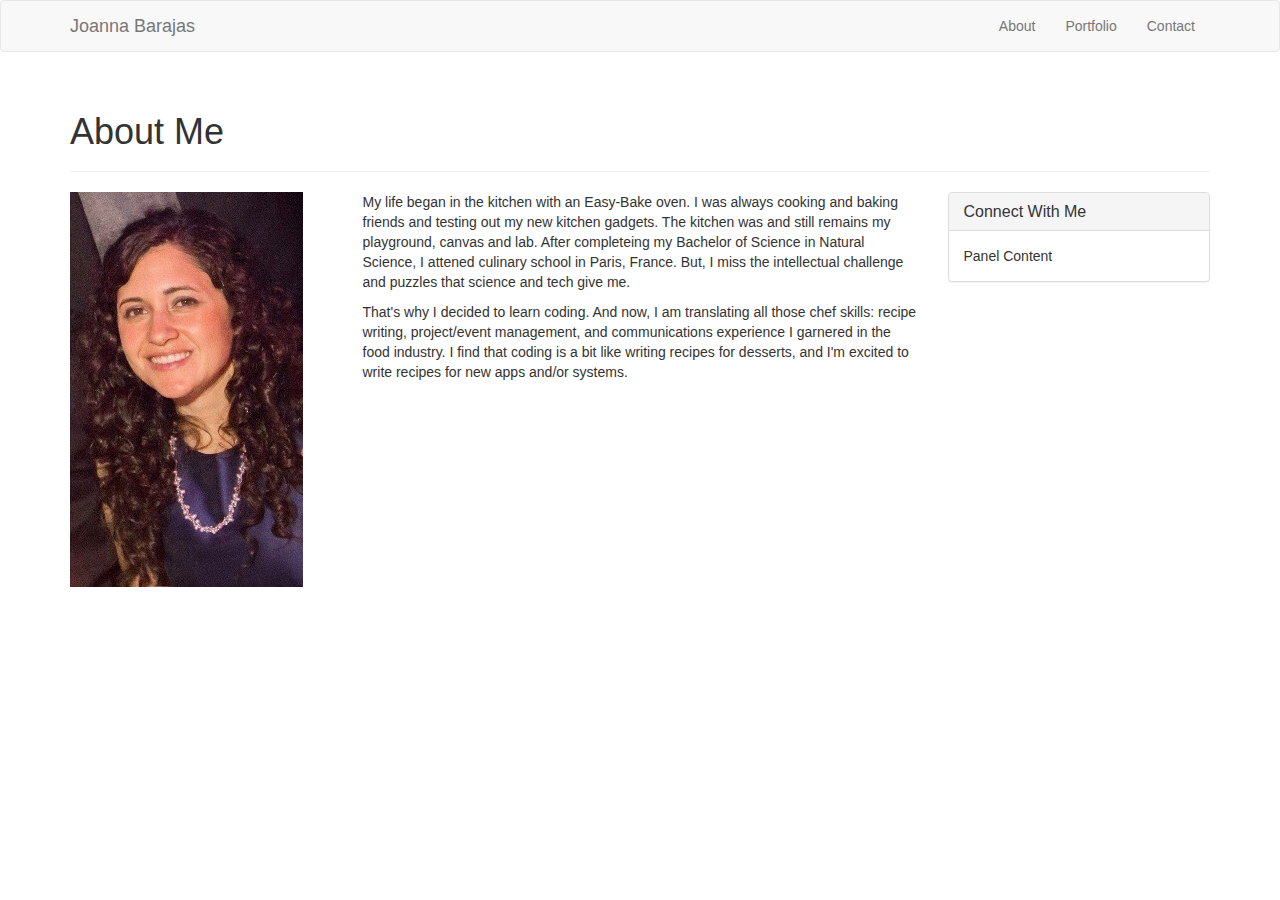
==== index.html @ e46458ae "index.html formatted except footer" ====
<!doctype html>
<html lang="en-us">

<head>
    <meta charset="UTF-8">
    <title>About | Joanna Barajas</title>
    <link rel="stylesheet" type="text/css" href="assets/css/reset.css">
    <link rel="stylesheet" type="text/css" href="assets/css/style.css">
    <!--Bootstrap CDN -->
    <link rel="stylesheet" href="https://maxcdn.bootstrapcdn.com/bootstrap/3.3.6/css/bootstrap.min.css">
</head>

<body>
    <nav class="navbar navbar-default">
        <div class="container">
            <div class="navbar-header">
                <a class="navbar-brand" href="#">Joanna Barajas</a>
            </div>
            <div class="collapse navbar-collapse" id="bs-example-navbar-collapse-1">
                <ul class="nav navbar-nav navbar-right">
                    <li><a href="#">About</a></li>
                    <li><a href="#">Portfolio</a></li>
                    <li><a href="#">Contact</a></li>
                </ul>
            </div>
        </div>
    </nav>
    <div class="container">
        <div class="row">
            <div class="col-md-12">
                <div class="page-header">
                    <h1>About Me</h1>
                </div>
                <div class="row">
                    <div class="col-md-3">
                        <img class="bio-image" src="assets/images/IMG_7287.jpg" alt="joanna-barajas">
                    </div>
                    <div class="col-md-6">
                        <p>My life began in the kitchen with an Easy-Bake oven. I was always cooking and baking friends and testing out my new kitchen gadgets. The kitchen was and still remains my playground, canvas and lab. After completeing my Bachelor of Science in Natural Science, I attened culinary school in Paris, France. But, I miss the intellectual challenge and puzzles that science and tech give me. </p>
                        <p>That's why I decided to learn coding. And now, I am translating all those chef skills: recipe writing, project/event management, and communications experience I garnered in the food industry. I find that coding is a bit like writing recipes for desserts, and I'm excited to write recipes for new apps and/or systems.</p>
                    </div>
                    <div class="col-md-3">
                        <div class="panel panel-default">
                            <div class="panel-heading">
                                <h3 class="panel-title">Connect With Me</h3>
                            </div>
                            <div class="panel-body">
                                Panel Content
                            </div>
                        </div>
                    </div>
                </div>
                </div>
</body>

</html>
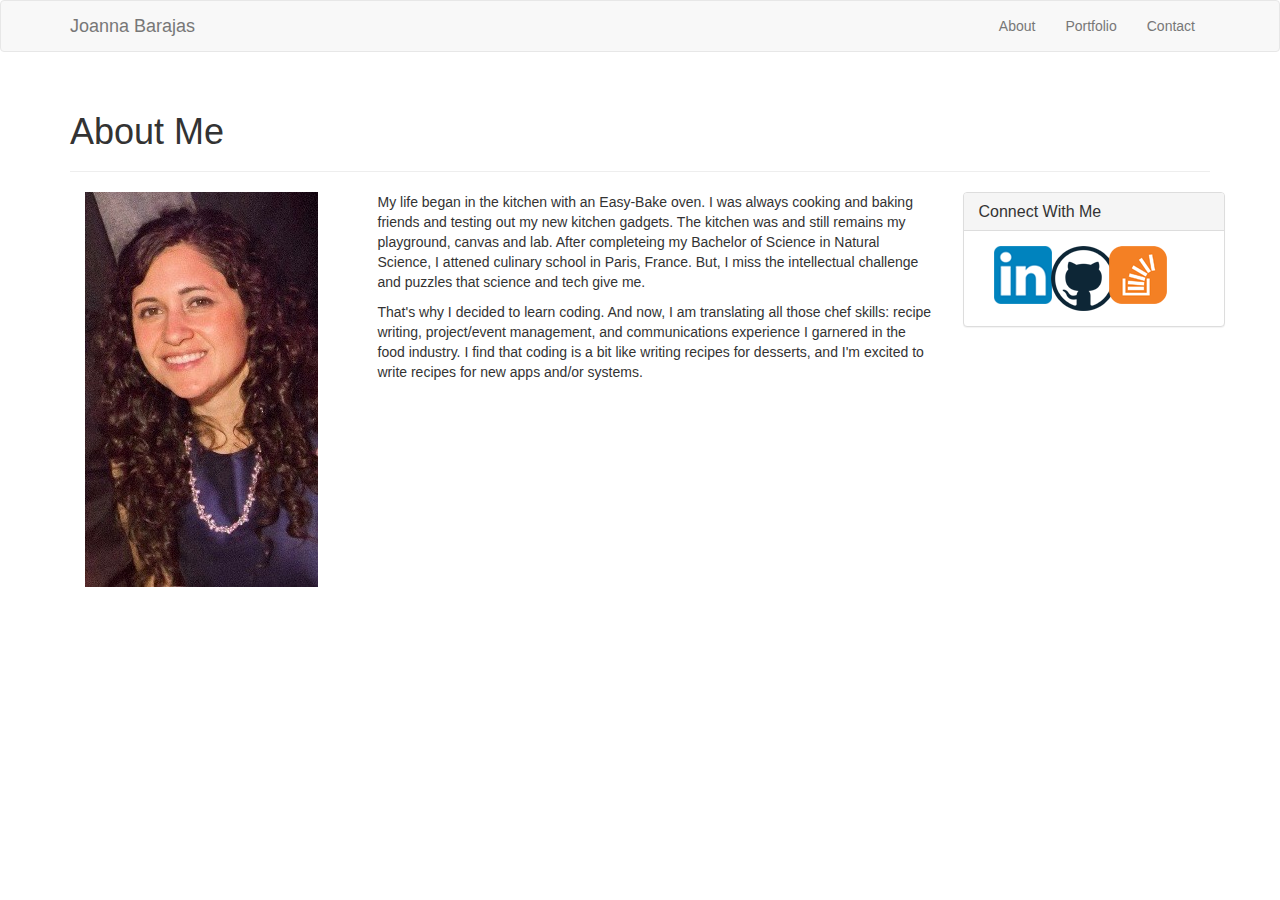
==== commit e41b10d1: "commit to revert to old version" ====
--- a/index.html
+++ b/index.html
@@ -5,12 +5,12 @@
     <meta charset="UTF-8">
     <title>About | Joanna Barajas</title>
     <link rel="stylesheet" type="text/css" href="assets/css/reset.css">
-    <link rel="stylesheet" type="text/css" href="assets/css/style.css">
     <!--Bootstrap CDN -->
     <link rel="stylesheet" href="https://maxcdn.bootstrapcdn.com/bootstrap/3.3.6/css/bootstrap.min.css">
 </head>
 
 <body>
+
     <nav class="navbar navbar-default">
         <div class="container">
             <div class="navbar-header">
@@ -31,6 +31,9 @@
                 <div class="page-header">
                     <h1>About Me</h1>
                 </div>
+                </div>
+                </div>
+<div class="container">
                 <div class="row">
                     <div class="col-md-3">
                         <img class="bio-image" src="assets/images/IMG_7287.jpg" alt="joanna-barajas">
@@ -45,12 +48,30 @@
                                 <h3 class="panel-title">Connect With Me</h3>
                             </div>
                             <div class="panel-body">
-                                Panel Content
+                                <div class="col-md-3">
+                                    <a href="https://www.linkedin.com/in/chefjoannabarajas"><img src="assets/images/linkedin2.png"></a>
+                                </div>
+                                <div class="col-md-3">
+                                    <a href="https://github.com/chefjoannacodes"><img src="assets/images/github-512.png"></a>
+                                </div>
+                                <div class="col-md-3">
+                                    <a href="https://stackoverflow.com/users/7359163/joanna-barajas"><img src="assets/images/stackoverflow2.png"></a>
+                                </div>
                             </div>
                         </div>
                     </div>
                 </div>
-                </div>
+                
+</div>
+
+
+
+
+        
+          
+        <!-- Wrap Div end -->
+        
+
 </body>
 
 </html>
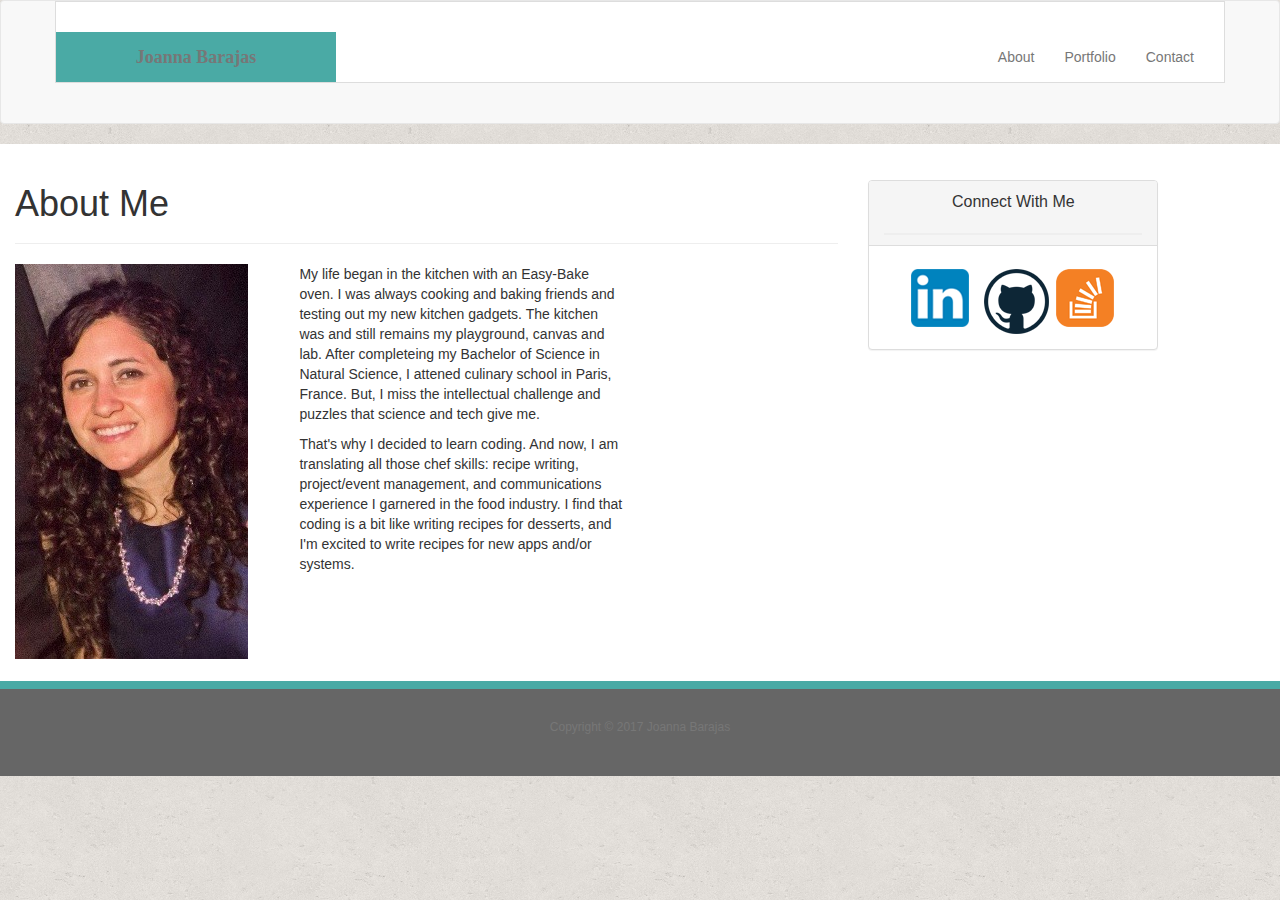
==== commit 0febb8a0: "Finish index.html with css" ====
--- a/index.html
+++ b/index.html
@@ -3,75 +3,79 @@
 
 <head>
     <meta charset="UTF-8">
-    <title>About | Joanna Barajas</title>
+    <meta name="viewport" content="width=device-width, initial-scale=1">
+    <title>Bootstrap Portfolio</title>
     <link rel="stylesheet" type="text/css" href="assets/css/reset.css">
+    <link rel="stylesheet" type="text/css" href="bootstrap.css">
     <!--Bootstrap CDN -->
     <link rel="stylesheet" href="https://maxcdn.bootstrapcdn.com/bootstrap/3.3.6/css/bootstrap.min.css">
 </head>
 
 <body>
-
     <nav class="navbar navbar-default">
         <div class="container">
             <div class="navbar-header">
-                <a class="navbar-brand" href="#">Joanna Barajas</a>
+                <a class="navbar-brand" href="index.html">Joanna Barajas</a>
             </div>
             <div class="collapse navbar-collapse" id="bs-example-navbar-collapse-1">
                 <ul class="nav navbar-nav navbar-right">
-                    <li><a href="#">About</a></li>
-                    <li><a href="#">Portfolio</a></li>
-                    <li><a href="#">Contact</a></li>
+                    <li><a href="index.html">About</a></li>
+                    <li><a href="portfolio.html">Portfolio</a></li>
+                    <li><a href="contact.html">Contact</a></li>
                 </ul>
             </div>
         </div>
     </nav>
-    <div class="container">
+    <!--main body starts about, pic, bio, and side bar-->
+    <div class="container-fluid">
+        <!--container for main section-->
         <div class="row">
-            <div class="col-md-12">
+            <!--Row by itself-->
+            <div class="col-md-8">
                 <div class="page-header">
                     <h1>About Me</h1>
                 </div>
-                </div>
-                </div>
-<div class="container">
                 <div class="row">
-                    <div class="col-md-3">
+                    <!--the main content and sidebar-->
+                    <div class="col-md-4">
+                        <!--first column-->
                         <img class="bio-image" src="assets/images/IMG_7287.jpg" alt="joanna-barajas">
                     </div>
-                    <div class="col-md-6">
+                    <div class="col-md-5">
+                        <!-- second column-->
                         <p>My life began in the kitchen with an Easy-Bake oven. I was always cooking and baking friends and testing out my new kitchen gadgets. The kitchen was and still remains my playground, canvas and lab. After completeing my Bachelor of Science in Natural Science, I attened culinary school in Paris, France. But, I miss the intellectual challenge and puzzles that science and tech give me. </p>
                         <p>That's why I decided to learn coding. And now, I am translating all those chef skills: recipe writing, project/event management, and communications experience I garnered in the food industry. I find that coding is a bit like writing recipes for desserts, and I'm excited to write recipes for new apps and/or systems.</p>
                     </div>
-                    <div class="col-md-3">
-                        <div class="panel panel-default">
-                            <div class="panel-heading">
-                                <h3 class="panel-title">Connect With Me</h3>
-                            </div>
-                            <div class="panel-body">
-                                <div class="col-md-3">
-                                    <a href="https://www.linkedin.com/in/chefjoannabarajas"><img src="assets/images/linkedin2.png"></a>
-                                </div>
-                                <div class="col-md-3">
-                                    <a href="https://github.com/chefjoannacodes"><img src="assets/images/github-512.png"></a>
-                                </div>
-                                <div class="col-md-3">
-                                    <a href="https://stackoverflow.com/users/7359163/joanna-barajas"><img src="assets/images/stackoverflow2.png"></a>
-                                </div>
-                            </div>
+                </div>
+            </div>
+            <div class="col-md-3">
+                <!-- third column-->
+                <div class="panel panel-default">
+                    <div class="panel-heading">
+                        <h3 class="panel-title">Connect With Me</h3>
+                    </div>
+                    <div class="panel-body">
+                        <div class="col-md-3">
+                            <a href="https://www.linkedin.com/in/chefjoannabarajas"><img src="assets/images/linkedin2.png"></a>
+                        </div>
+                        <div class="col-md-3">
+                            <a href="https://github.com/chefjoannacodes"><img src="assets/images/github-512.png"></a>
+                        </div>
+                        <div class="col-md-3">
+                            <a href="https://stackoverflow.com/users/7359163/joanna-barajas"><img src="assets/images/stackoverflow2.png"></a>
                         </div>
                     </div>
                 </div>
-                
-</div>
-
-
-
-
-        
-          
-        <!-- Wrap Div end -->
-        
-
+            </div>
+        </div>
+    </div>
+    <footer class="footer">
+        <div class="copyright">
+            <p class="text-muted">Copyright &copy; 2017 Joanna Barajas</p>
+        </div>
+    </footer>
+    <script src="https://code.jquery.com/jquery-3.1.1.min.js" integrity="sha256-hVVnYaiADRTO2PzUGmuLJr8BLUSjGIZsDYGmIJLv2b8=" crossorigin="anonymous"></script>
+    <script src="https://maxcdn.bootstrapcdn.com/bootstrap/3.3.7/js/bootstrap.min.js" integrity="sha384-Tc5IQib027qvyjSMfHjOMaLkfuWVxZxUPnCJA7l2mCWNIpG9mGCD8wGNIcPD7Txa" crossorigin="anonymous"></script>
 </body>
 
 </html>
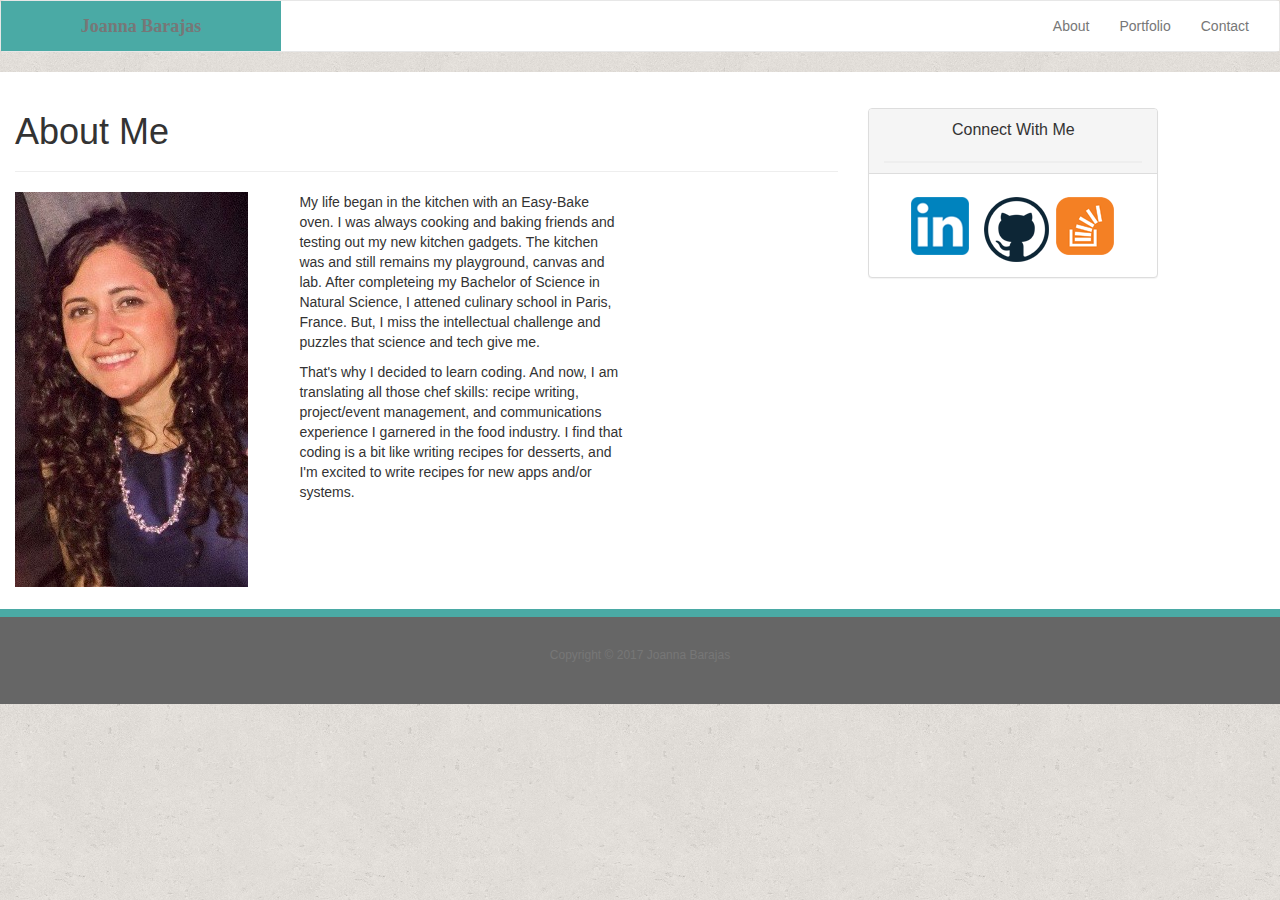
==== commit 51de90db: "final index.html" ====
--- a/index.html
+++ b/index.html
@@ -13,7 +13,7 @@
 
 <body>
     <nav class="navbar navbar-default">
-        <div class="container">
+        <div class="container-fluid">
             <div class="navbar-header">
                 <a class="navbar-brand" href="index.html">Joanna Barajas</a>
             </div>
